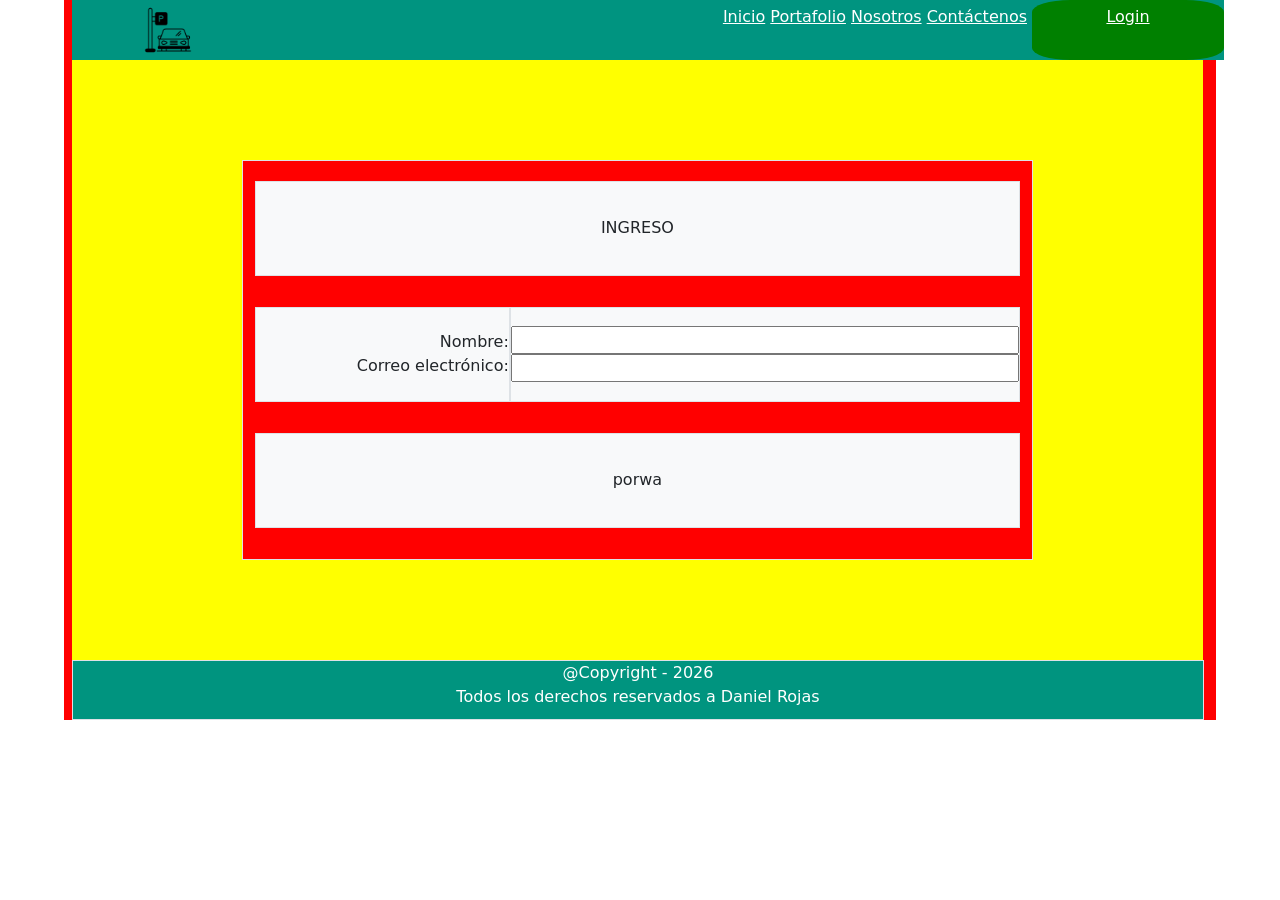
==== pages/company/login.html @ 88a9f436 "cambio 9 agosto cargue final" ====
<!DOCTYPE html>
<html lang="en">

<head>
    <meta charset="UTF-8">
    <meta name="viewport" content="width=device-width, initial-scale=1.0">
    <title>Login</title>
    <link rel="icon" type="image/x-icon" href="../../assets/img/IconoPrincipal.png">
    <link rel="stylesheet" href="../../assets/css/bootstrap.css">
    <link rel="stylesheet" href="../../assets/css/styles-bootstrap5Login.css">
</head>

<body>
    <!-- Contenedor  -->
    <div class="contenedor container-fluid-md ">
        <nav class="row">
            <div class="col-12 col-sm-12 col-md-2  col-lg-2 logo ">
                <img src="../../assets/img/logo.png" alt="Logo cargue" />
            </div>
            <div class="col-12 col-sm-10 col-md-8 col-lg-8 menu">
                <!-- Menú de navegación -->
                <!-- <nav class="nav row"> -->
                <a class="text-white " href="#">Inicio</a>
                <a class="text-white " href="#portafolio">Portafolio</a>
                <a class="text-white " href="#nosotros">Nosotros</a>
                <a class="text-white  " href="#contacto">Contáctenos</a>
                <!-- </nav>  -->
            </div>
            <div class="col-12 col-sm-2 col-md-22 col-lg-2 login ">
                <a class="text-white  " href="pages/company/login.html">Login</a>
            </div>
        </nav>



        <!-- <div class="row col-12 col-sm-12 col-md-6 col-lg-12 port-col ">
                 <div class="row-6  col-12 col-sm-12 col-md-6 col-lg-12 dato border">
                      <form action="/enviar" method="post">
                    <DIV class=" col-12 col-sm-12 col-md-12 col-lg-12 border"><a>INGRESO</a></DIV>
                    <DIV class=" col-12 col-sm-12 col-md-12 col-lg-2 border"><button type="button"  class="btn btn-secondary text-white">Gris Énfasis</button></DIV>
                    <DIV class=" col-12 col-sm-12 col-md-12 col-lg-2 port-col-abj border"><button type="submit"  class="btn btn-secondary text-white">Gris Énfasis</button></DIV>
                 </div> 
                 </form>
            </div> -->
        <section id="portafolio" class="row portafolio ">
            <div class="port-uni border">
                <div class="col-12 col-sm-12 col-md-6 col-lg-12 port-col border ">INGRESO </div>
                <div class="col-12 col-sm-12 col-md-6 col-lg-4 port-col border text-end">
                    <label for="nombre">Nombre:</label>
                    <label for="email">Correo electrónico:</label>
                </div>
                <div class="col-12 col-sm-12 col-md-6 col-lg-8 port-col border ">
                    <input type="text" id="nombre" name="nombre">
                    <input type="email" id="email" name="email">
                </div>
                <div class="col-12 col-sm-12 col-md-6 col-lg-12 port-col border ">porwa

                </div>
            </div>
        </section>

        <footer class="row  col-12 col-sd-12 col-md-12 col-lg-12 border ">@Copyright - 2026<br>Todos los derechos
            reservados a Daniel Rojas</be>
        </footer>
    </div>

    <script src="assets/js/scripts.js"></script> <!-- Enlace al script en la otra carpeta (js/) -->
    <script src="assets/js/bootstrap.bundle.js"></script>
    <script src="assets/js/scripts.js"></script>
</body>

</html>
---- assets/css/styles-bootstrap5Login.css ----
* {
    box-sizing: border-box;
    margin: 0;
    padding: 0;
}


/* Navegador */
nav {
    width: 90%;
    position: fixed;
    top: 0;
    text-align: right;
    height: 60px;
    /* left: 10%;
    height: 60px;
    /* Define una altura fija */
    z-index: 1000;
    /* Asegura que quede por encima de otros elementos*/
    align-items: center;
    background-color: #009480;
}


.logo {
    height: 100%;
    padding: 5px;
    text-align: center;
}

.logo img {
    height: 100%;
}

.menu {
    height: 100%;
    padding: 5px;
}

.login {
    height: 100%;
    padding: 5px;
    text-align: center;
    background-color: green;
    border-radius: 20%;
}

/* Contenedor */
.contenedor {
    padding-left: 20px;
    display: flex;
    padding-top: 60px;
    flex-flow: column wrap;
    width: 90%;
    max-width: 1280px;
    margin: auto;
    /* border: 2px solid red; */
    display: flex;
    flex-direction: column;
    background-color: red;
    /* Apila los elementos uno abajo del otro */
}

body {
    /* Añade un margen superior igual o mayor a la altura del nav para que no tape el contenido inicial */
    /* padding-top: 60px; */
}


.portafolio {
    height: 600px;
    width: 99.9%;
    background-color: yellow;
    text-align: center;
    align-items: center;
    justify-content: center;
    display: flex;
}

.port-uni{
    height: 400px;
    padding-top: 20px;
    width: 70%;
    flex-flow: row wrap;
    flex-direction: row;
    display: flex;

    background-color: red;
}
.portafolio .port-col {
    height: 25%;
    text-align: center;
    justify-content: center;
    background-color: #F8F9FA;
    display: flex;
    flex-flow: column;
}
footer {
    height: 60px;
    justify-content: center;
    text-align: center;
    display: flex;
    color: white;
    background-color: #00947F;
}

/*TABLET*/
@media (max-width: 992px) {

    .contenedor {
        width: 100% !important;
    }

    .portafolio {
        padding-left: 20px;
        height: 100%;
        width: 100%;
        flex-flow: row wrap;
        justify-content: center;
        text-align: center;
        display: flex;
        flex-direction: row;
    }

    /* Navegador */
    nav {
        width: 100%;
    }

}

/*CELULARES*/
@media (max-width: 767.98px) {

    .contenedor {
        width: 100% !important;
    }


    .portafolio {
        flex-flow: row wrap;
        width: 100%;
        height: auto;
    }


}

/*EXTRA SMALL*/
@media (max-width:575.98px) {

    .contenedor {
        width: 100% !important;
    }

    .portafolio {
        flex-flow: row wrap;
        width: 100%;
        height: auto;
    }


}
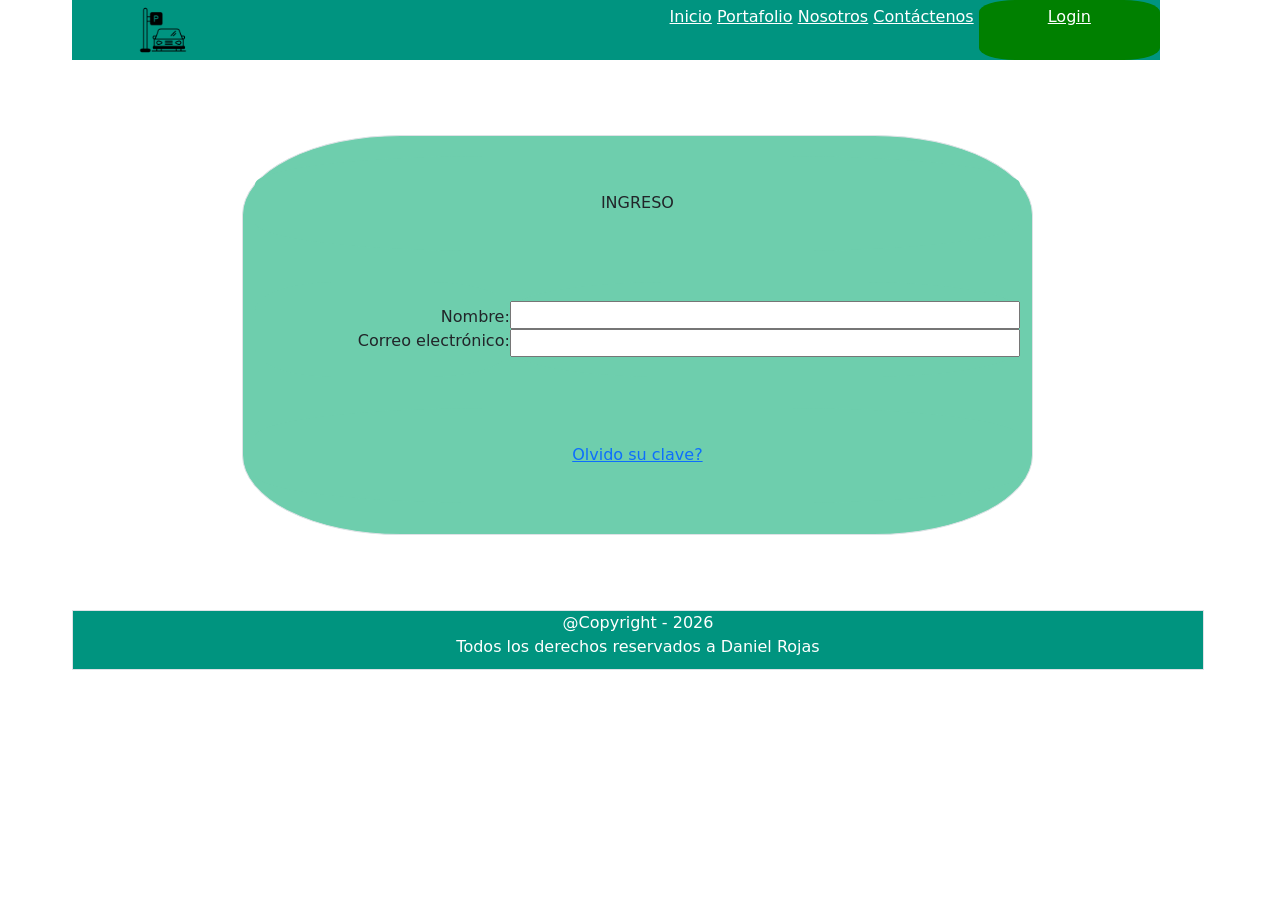
==== commit 8f377168: "cargue actividad" ====
--- a/pages/company/login.html
+++ b/pages/company/login.html
@@ -27,7 +27,7 @@
                 <!-- </nav>  -->
             </div>
             <div class="col-12 col-sm-2 col-md-22 col-lg-2 login ">
-                <a class="text-white  " href="pages/company/login.html">Login</a>
+                <a class="text-white  " href="menu.html">Login</a>
             </div>
         </nav>
 
@@ -44,16 +44,17 @@
             </div> -->
         <section id="portafolio" class="row portafolio ">
             <div class="port-uni border">
-                <div class="col-12 col-sm-12 col-md-6 col-lg-12 port-col border ">INGRESO </div>
-                <div class="col-12 col-sm-12 col-md-6 col-lg-4 port-col border text-end">
+                <div class="col-12 col-sm-12 col-md-6 col-lg-12 port-col  ">INGRESO </div>
+                <div class="col-12 col-sm-12 col-md-6 col-lg-4 port-col  text-end">
                     <label for="nombre">Nombre:</label>
                     <label for="email">Correo electrónico:</label>
                 </div>
-                <div class="col-12 col-sm-12 col-md-6 col-lg-8 port-col border ">
+                <div class="col-12 col-sm-12 col-md-6 col-lg-8 port-col  ">
                     <input type="text" id="nombre" name="nombre">
                     <input type="email" id="email" name="email">
                 </div>
-                <div class="col-12 col-sm-12 col-md-6 col-lg-12 port-col border ">porwa
+                <div class="col-12 col-sm-12 col-md-6 col-lg-12 port-col  ">
+                                    <a class="text-blue  " href="menu.html">Olvido su clave?</a>
 
                 </div>
             </div>
--- a/assets/css/styles-bootstrap5Login.css
+++ b/assets/css/styles-bootstrap5Login.css
@@ -7,7 +7,7 @@
 
 /* Navegador */
 nav {
-    width: 90%;
+    width: 85%;
     position: fixed;
     top: 0;
     text-align: right;
@@ -57,7 +57,6 @@
     /* border: 2px solid red; */
     display: flex;
     flex-direction: column;
-    background-color: red;
     /* Apila los elementos uno abajo del otro */
 }
 
@@ -68,9 +67,9 @@
 
 
 .portafolio {
-    height: 600px;
+    height: 550px;
     width: 99.9%;
-    background-color: yellow;
+    background-color: white;
     text-align: center;
     align-items: center;
     justify-content: center;
@@ -85,15 +84,17 @@
     flex-direction: row;
     display: flex;
 
-    background-color: red;
+    background-color: #6ECEAD;
+    border-radius: 20%;
 }
 .portafolio .port-col {
     height: 25%;
     text-align: center;
     justify-content: center;
-    background-color: #F8F9FA;
+    background-color: #6ECEAD;
     display: flex;
     flex-flow: column;
+    border-radius: 30%;
 }
 footer {
     height: 60px;
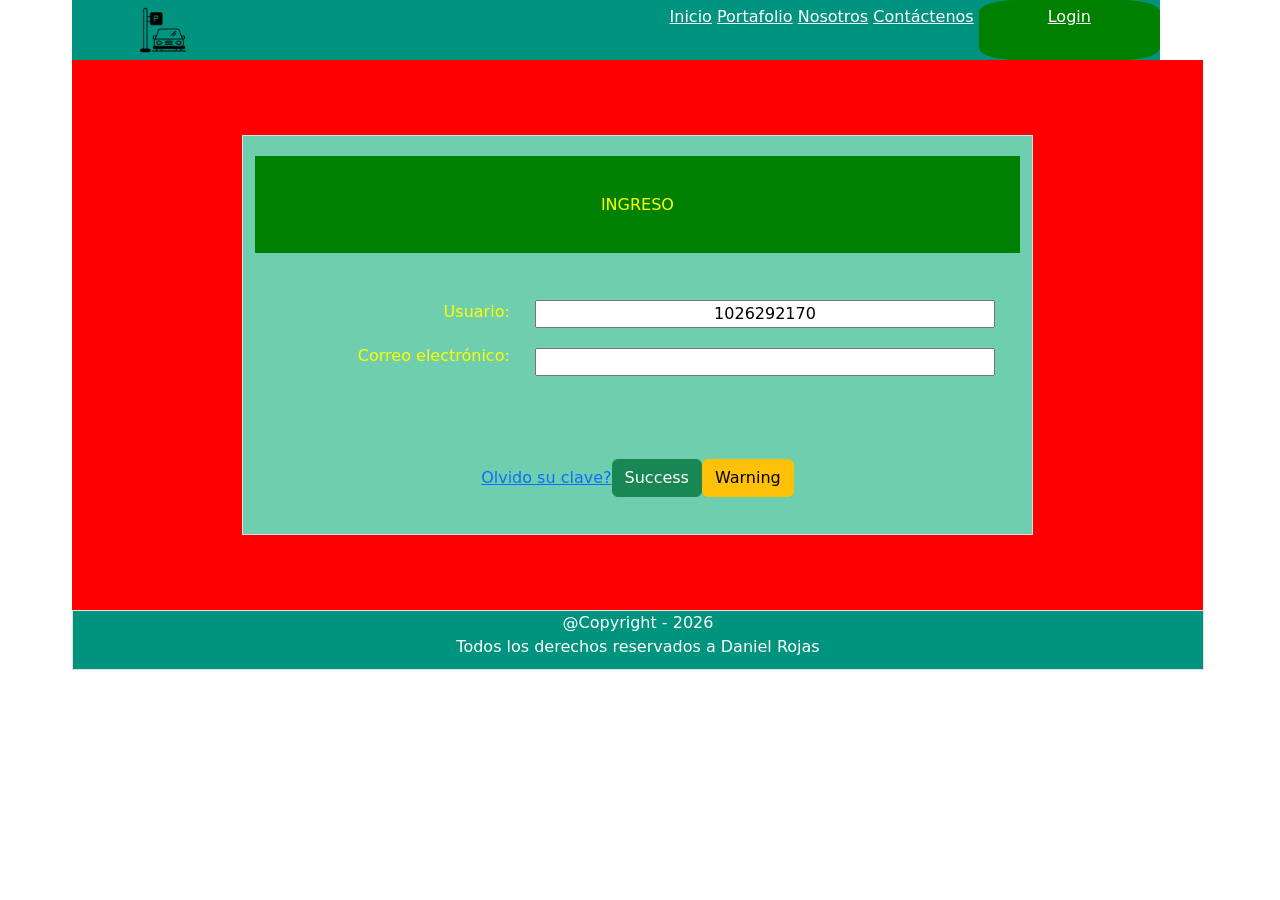
==== commit 40a81013: "cambio clase" ====
--- a/pages/company/login.html
+++ b/pages/company/login.html
@@ -13,6 +13,7 @@
 <body>
     <!-- Contenedor  -->
     <div class="contenedor container-fluid-md ">
+        <!-- ENCABEZADO -->
         <nav class="row">
             <div class="col-12 col-sm-12 col-md-2  col-lg-2 logo ">
                 <img src="../../assets/img/logo.png" alt="Logo cargue" />
@@ -30,6 +31,26 @@
                 <a class="text-white  " href="menu.html">Login</a>
             </div>
         </nav>
+        <!-- DIV CENTRAL -->
+        <section id="portafolio" class="row formulario">
+            <div class="form-Inicio border">
+                <div class="col-12 col-sm-12 col-md-6 col-lg-12 form-titulo  ">INGRESO </div>
+                <div class="col-12 col-sm-12 col-md-6 col-lg-4  form-label">
+                    <label for="nombre" class="label">Usuario:</label>
+
+                    <label for="email" class="label">Correo electrónico:</label>
+                </div>
+                <div class="col-6 col-sm-12 col-md-6 col-lg-8 form-input  ">
+                    <input class="input" type="text" id="nombre" name="nombre" value="1026292170" placeholder="Usuario">
+                    <input class="input" type="email" id="email" name="email">
+                </div>
+                <div class="col-12 col-sm-12 col-md-6 col-lg-12 form-footer">
+                    <a class="text-blue  " href="menu.html">Olvido su clave?</a>
+                    <button type="button" class="btn btn-success">Success</button>
+                    <button type="button" class="btn btn-warning">Warning</button>
+                </div>
+            </div>
+        </section>
 
 
 
@@ -42,28 +63,13 @@
                  </div> 
                  </form>
             </div> -->
-        <section id="portafolio" class="row portafolio ">
-            <div class="port-uni border">
-                <div class="col-12 col-sm-12 col-md-6 col-lg-12 port-col  ">INGRESO </div>
-                <div class="col-12 col-sm-12 col-md-6 col-lg-4 port-col  text-end">
-                    <label for="nombre">Nombre:</label>
-                    <label for="email">Correo electrónico:</label>
-                </div>
-                <div class="col-12 col-sm-12 col-md-6 col-lg-8 port-col  ">
-                    <input type="text" id="nombre" name="nombre">
-                    <input type="email" id="email" name="email">
-                </div>
-                <div class="col-12 col-sm-12 col-md-6 col-lg-12 port-col  ">
-                                    <a class="text-blue  " href="menu.html">Olvido su clave?</a>
 
-                </div>
-            </div>
-        </section>
 
         <footer class="row  col-12 col-sd-12 col-md-12 col-lg-12 border ">@Copyright - 2026<br>Todos los derechos
             reservados a Daniel Rojas</be>
         </footer>
     </div>
+
 
     <script src="assets/js/scripts.js"></script> <!-- Enlace al script en la otra carpeta (js/) -->
     <script src="assets/js/bootstrap.bundle.js"></script>
--- a/assets/css/styles-bootstrap5Login.css
+++ b/assets/css/styles-bootstrap5Login.css
@@ -57,6 +57,7 @@
     /* border: 2px solid red; */
     display: flex;
     flex-direction: column;
+    color: yellow;
     /* Apila los elementos uno abajo del otro */
 }
 
@@ -66,35 +67,68 @@
 }
 
 
-.portafolio {
+.formulario {
     height: 550px;
     width: 99.9%;
-    background-color: white;
+    background-color: red;
     text-align: center;
     align-items: center;
     justify-content: center;
     display: flex;
 }
 
-.port-uni{
+.form-Inicio {
     height: 400px;
     padding-top: 20px;
     width: 70%;
     flex-flow: row wrap;
     flex-direction: row;
     display: flex;
+    
+    background-color: #6ECEAD;
+    border-radius: 0%;
+}
 
-    background-color: #6ECEAD;
-    border-radius: 20%;
-}
-.portafolio .port-col {
-    height: 25%;
+
+.form-Inicio .form-titulo {
+    background-color: green;
     text-align: center;
     justify-content: center;
-    background-color: #6ECEAD;
+    align-items: center;
     display: flex;
+}
+
+.form-Inicio .form-label {
+    justify-content: center;
+    align-items: center;
     flex-flow: column;
-    border-radius: 30%;
+    display: flex;
+}
+
+.form-Inicio .form-input {
+    justify-content: center;
+    align-items: center;
+    flex-flow: column;
+    display: flex;
+}
+
+label{
+    text-align: right;
+    margin: 10px;
+    width: 100%;
+}
+input{
+    text-align: center;
+    margin: 10px;
+    width: 90%;
+}
+
+.form-Inicio .form-footer{
+    /* background-color: pink; */
+    align-items: center;
+    justify-content: center;
+    flex-direction: row;
+    display: flex;
 }
 footer {
     height: 60px;
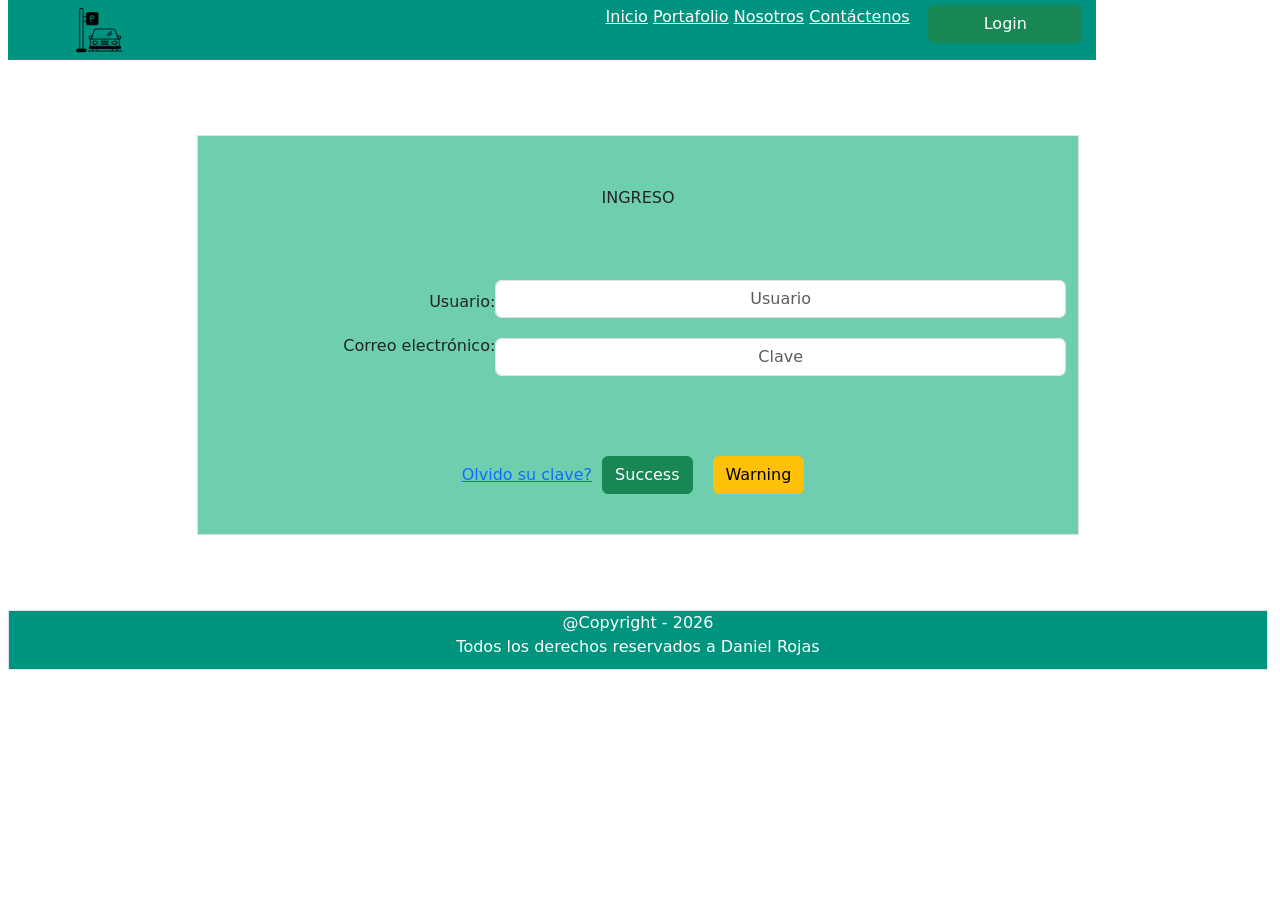
==== commit fa440451: "cambio boton" ====
--- a/pages/company/login.html
+++ b/pages/company/login.html
@@ -28,7 +28,8 @@
                 <!-- </nav>  -->
             </div>
             <div class="col-12 col-sm-2 col-md-22 col-lg-2 login ">
-                <a class="text-white  " href="menu.html">Login</a>
+                <a class="text-white  " href="menu.html"><button type="button"
+                        class="btn btn-success">Login</button></a>
             </div>
         </nav>
         <!-- DIV CENTRAL -->
@@ -41,8 +42,11 @@
                     <label for="email" class="label">Correo electrónico:</label>
                 </div>
                 <div class="col-6 col-sm-12 col-md-6 col-lg-8 form-input  ">
-                    <input class="input" type="text" id="nombre" name="nombre" value="1026292170" placeholder="Usuario">
-                    <input class="input" type="email" id="email" name="email">
+                    <!-- <input class="input" type="text" id="nombre" name="nombre" value="1026292170" placeholder="Usuario"> -->
+                    <input type="text" class="form-control" id="exampleFormControlInput1" placeholder="Usuario">
+                    <input type="password" class="form-control" id="exampleFormControlInput1" placeholder="Clave">
+
+                    <!-- <input class="input" type="email" id="email" name="email"> -->
                 </div>
                 <div class="col-12 col-sm-12 col-md-6 col-lg-12 form-footer">
                     <a class="text-blue  " href="menu.html">Olvido su clave?</a>
--- a/assets/css/styles-bootstrap5Login.css
+++ b/assets/css/styles-bootstrap5Login.css
@@ -41,23 +41,23 @@
     height: 100%;
     padding: 5px;
     text-align: center;
-    background-color: green;
-    border-radius: 20%;
-}
-
+}
+.login .btn{
+    width: 90%;
+}
 /* Contenedor */
 .contenedor {
     padding-left: 20px;
     display: flex;
     padding-top: 60px;
     flex-flow: column wrap;
-    width: 90%;
+    width: 100%;
     max-width: 1280px;
     margin: auto;
     /* border: 2px solid red; */
     display: flex;
     flex-direction: column;
-    color: yellow;
+    /* color: yellow; */
     /* Apila los elementos uno abajo del otro */
 }
 
@@ -69,8 +69,8 @@
 
 .formulario {
     height: 550px;
-    width: 99.9%;
-    background-color: red;
+    width: 100%;
+    /* background-color: red; */
     text-align: center;
     align-items: center;
     justify-content: center;
@@ -91,7 +91,7 @@
 
 
 .form-Inicio .form-titulo {
-    background-color: green;
+    /* background-color: green; */
     text-align: center;
     justify-content: center;
     align-items: center;
@@ -112,7 +112,7 @@
     display: flex;
 }
 
-label{
+label{  
     text-align: right;
     margin: 10px;
     width: 100%;
@@ -129,6 +129,9 @@
     justify-content: center;
     flex-direction: row;
     display: flex;
+}
+.form-Inicio .form-footer .btn{
+margin: 10px;
 }
 footer {
     height: 60px;
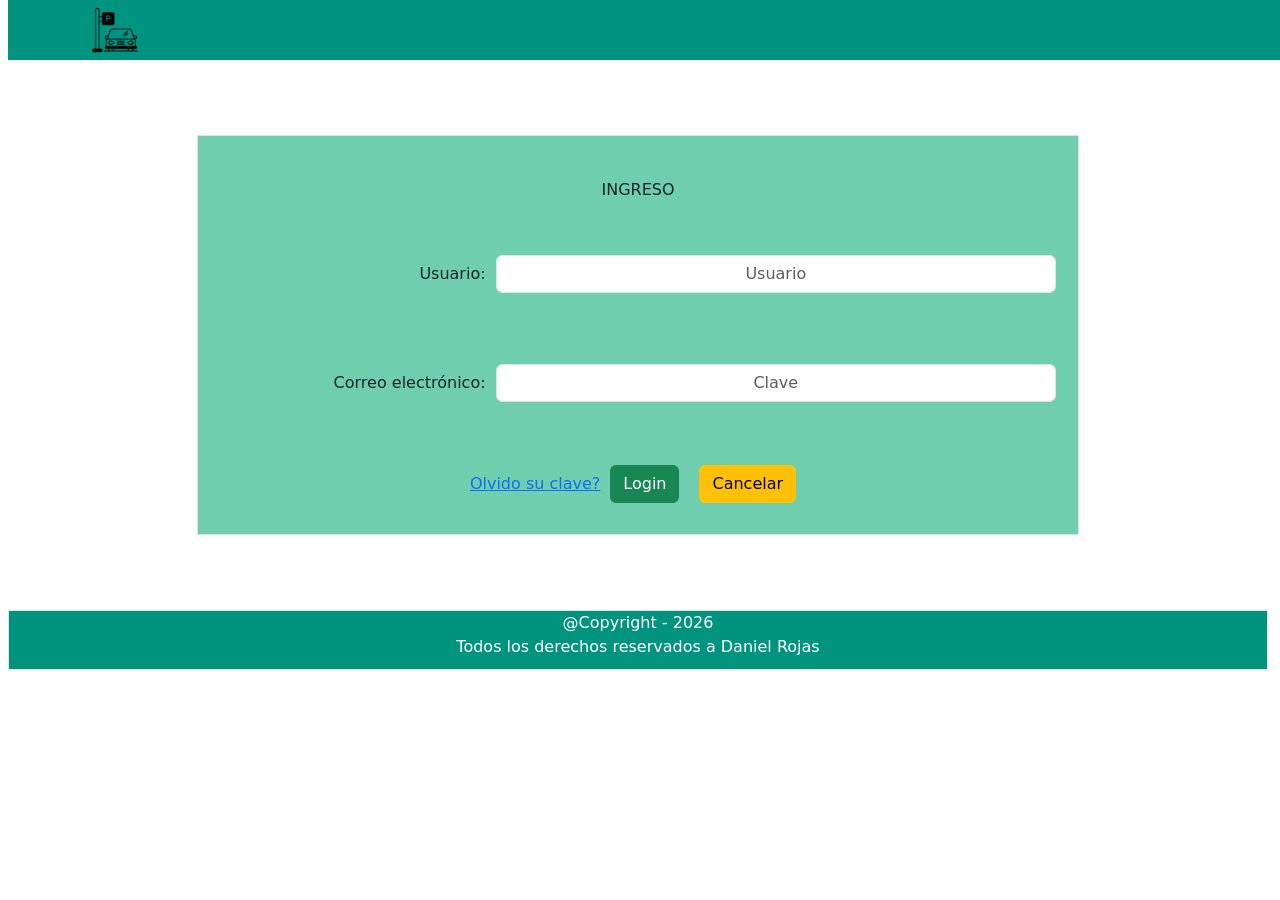
==== commit 12c64acd: "dato" ====
--- a/pages/company/login.html
+++ b/pages/company/login.html
@@ -18,40 +18,38 @@
             <div class="col-12 col-sm-12 col-md-2  col-lg-2 logo ">
                 <img src="../../assets/img/logo.png" alt="Logo cargue" />
             </div>
-            <div class="col-12 col-sm-10 col-md-8 col-lg-8 menu">
+            <!-- <div class="col-12 col-sm-10 col-md-8 col-lg-8 menu"> -->
                 <!-- Menú de navegación -->
                 <!-- <nav class="nav row"> -->
-                <a class="text-white " href="#">Inicio</a>
+                <!-- <a class="text-white " href="#">Inicio</a>
                 <a class="text-white " href="#portafolio">Portafolio</a>
                 <a class="text-white " href="#nosotros">Nosotros</a>
-                <a class="text-white  " href="#contacto">Contáctenos</a>
+                <a class="text-white  " href="#contacto">Contáctenos</a> -->
                 <!-- </nav>  -->
-            </div>
-            <div class="col-12 col-sm-2 col-md-22 col-lg-2 login ">
+            <!-- </div> -->
+            <!-- <div class="col-12 col-sm-2 col-md-22 col-lg-2 login ">
                 <a class="text-white  " href="menu.html"><button type="button"
                         class="btn btn-success">Login</button></a>
-            </div>
+            </div> -->
         </nav>
         <!-- DIV CENTRAL -->
         <section id="portafolio" class="row formulario">
             <div class="form-Inicio border">
-                <div class="col-12 col-sm-12 col-md-6 col-lg-12 form-titulo  ">INGRESO </div>
-                <div class="col-12 col-sm-12 col-md-6 col-lg-4  form-label">
+                <div class="col-12 col-sm-12 col-md-12 col-lg-12 form-titulo  ">INGRESO </div>
+                <div class="col-12 col-sm-12 col-md-12 col-lg-12  form-label">
                     <label for="nombre" class="label">Usuario:</label>
-
+                    <input type="text" class="form-control" id="exampleFormControlInput1" placeholder="Usuario">
+                </div>
+                <div class="col-12 col-sm-12 col-md-12 col-lg-12 form-input  ">
                     <label for="email" class="label">Correo electrónico:</label>
-                </div>
-                <div class="col-6 col-sm-12 col-md-6 col-lg-8 form-input  ">
-                    <!-- <input class="input" type="text" id="nombre" name="nombre" value="1026292170" placeholder="Usuario"> -->
-                    <input type="text" class="form-control" id="exampleFormControlInput1" placeholder="Usuario">
                     <input type="password" class="form-control" id="exampleFormControlInput1" placeholder="Clave">
 
                     <!-- <input class="input" type="email" id="email" name="email"> -->
                 </div>
-                <div class="col-12 col-sm-12 col-md-6 col-lg-12 form-footer">
+                <div class="col-12 col-sm-12 col-md-12 col-lg-12 form-footer">
                     <a class="text-blue  " href="menu.html">Olvido su clave?</a>
-                    <button type="button" class="btn btn-success">Success</button>
-                    <button type="button" class="btn btn-warning">Warning</button>
+                    <a class="text-white  " href="menu.html"><button type="button" class="btn btn-success">Login</button></a>
+                    <button type="button" class="btn btn-warning">Cancelar</button>
                 </div>
             </div>
         </section>
--- a/assets/css/styles-bootstrap5Login.css
+++ b/assets/css/styles-bootstrap5Login.css
@@ -7,7 +7,7 @@
 
 /* Navegador */
 nav {
-    width: 85%;
+    width: 100%;
     position: fixed;
     top: 0;
     text-align: right;
@@ -42,9 +42,11 @@
     padding: 5px;
     text-align: center;
 }
-.login .btn{
+
+.login .btn {
     width: 90%;
 }
+
 /* Contenedor */
 .contenedor {
     padding-left: 20px;
@@ -82,11 +84,9 @@
     padding-top: 20px;
     width: 70%;
     flex-flow: row wrap;
-    flex-direction: row;
-    display: flex;
-    
+    /* flex-direction: row; */
+    display: flex;
     background-color: #6ECEAD;
-    border-radius: 0%;
 }
 
 
@@ -99,40 +99,46 @@
 }
 
 .form-Inicio .form-label {
-    justify-content: center;
-    align-items: center;
-    flex-flow: column;
+    /* background-color: red; */
+    justify-content: center;
+    align-items: center;
+    flex-flow: row;
     display: flex;
 }
 
 .form-Inicio .form-input {
-    justify-content: center;
-    align-items: center;
-    flex-flow: column;
-    display: flex;
-}
-
-label{  
+    /* background-color: greenyellow; */
+    justify-content: center;
+    align-items: center;
+    flex-flow: row;
+    flex-direction: row wrap;
+    display: flex;
+}
+
+label {
     text-align: right;
-    margin: 10px;
-    width: 100%;
-}
-input{
+    /* margin: 10px; */
+    width: 50%;
+}
+
+input {
     text-align: center;
     margin: 10px;
     width: 90%;
 }
 
-.form-Inicio .form-footer{
+.form-Inicio .form-footer {
     /* background-color: pink; */
     align-items: center;
     justify-content: center;
     flex-direction: row;
     display: flex;
 }
-.form-Inicio .form-footer .btn{
-margin: 10px;
-}
+
+.form-Inicio .form-footer .btn {
+    margin: 10px;
+}
+
 footer {
     height: 60px;
     justify-content: center;
@@ -175,6 +181,63 @@
     }
 
 
+    .formulario {
+        /* flex-flow: row wrap; */
+        width: 100%;
+        height: 550px
+       }
+       .form-Inicio{
+        /* background-color: red; */
+        width: 100%;
+        height: 100%;
+       }
+    .form-titulo{
+        height: 20%;
+        /* background-color: red; */
+        display: flex;
+        justify-content: flex-start;
+    }
+
+    .label {
+       
+        /* background-color: red; */
+        width: 100%;
+        height: 100%;
+        align-items: flex-end; /* Alinea el texto en la parte inferior */
+        justify-content: center;
+        display: flex;
+    }
+
+    .form-Inicio .form-label {
+        text-align: center;
+        flex-flow: column;
+    }
+
+    .form-Inicio .form-input {
+        /* background-color: grey; */
+        flex-flow: column;
+    }
+
+    a {
+        width: 100%;
+    }
+
+    .btn {
+        width: 40%;
+    }
+
+    .form-Inicio .form-footer {
+        flex-flow: column;
+    }
+}
+
+/*EXTRA SMALL*/
+@media (max-width:575.98px) {
+
+    .contenedor {
+        width: 100% !important;
+    }
+
     .portafolio {
         flex-flow: row wrap;
         width: 100%;
@@ -182,20 +245,4 @@
     }
 
 
-}
-
-/*EXTRA SMALL*/
-@media (max-width:575.98px) {
-
-    .contenedor {
-        width: 100% !important;
-    }
-
-    .portafolio {
-        flex-flow: row wrap;
-        width: 100%;
-        height: auto;
-    }
-
-
 }
